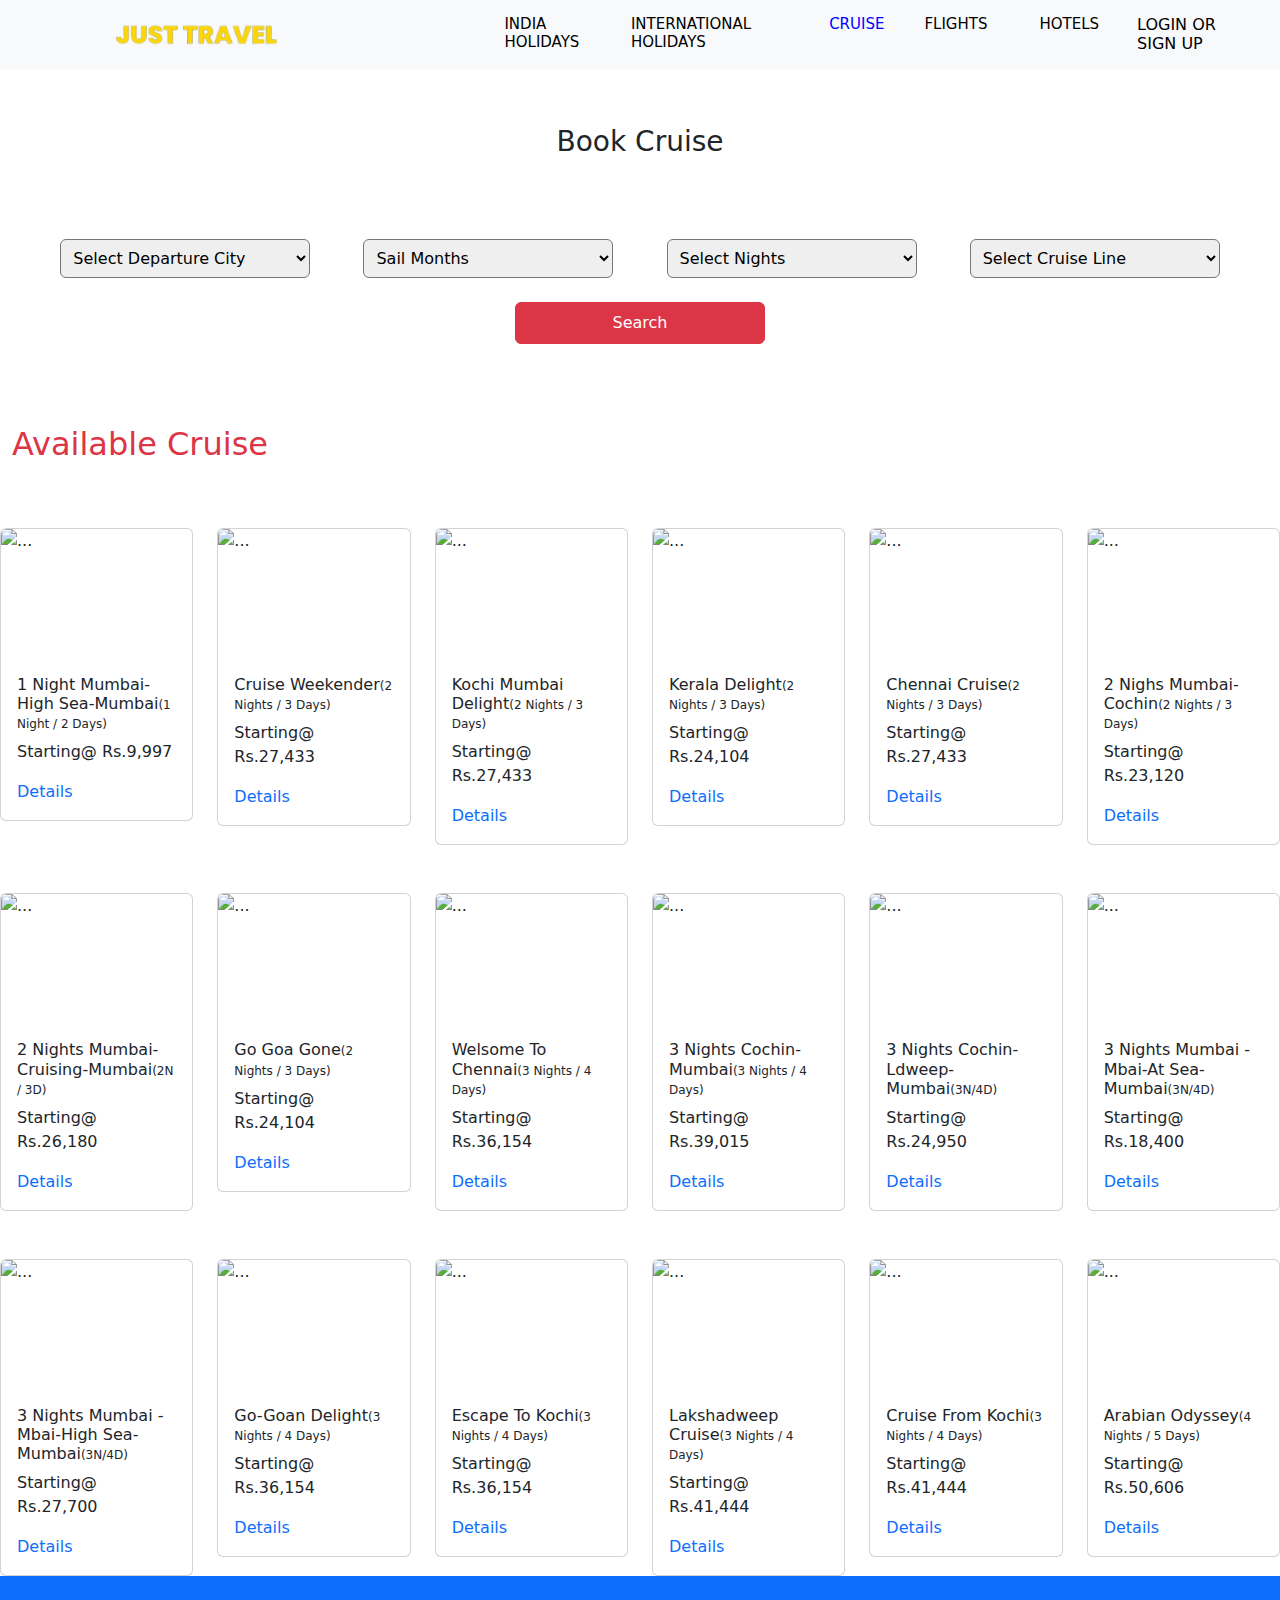
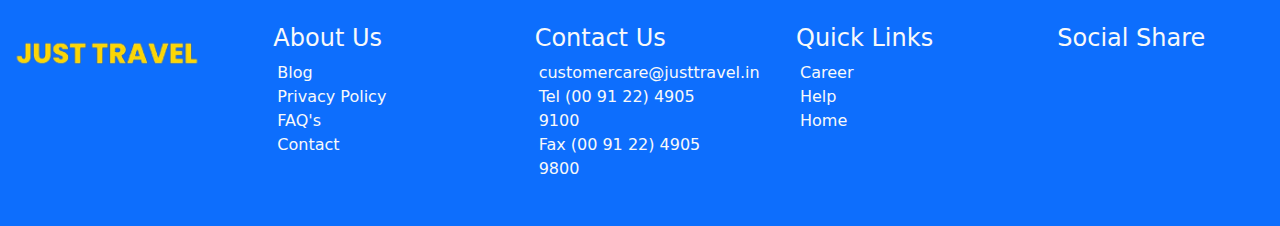
==== cruise.html @ ff223f66 "travelwebsite" ====
<!DOCTYPE html>
<html lang="en">
<head>
    <meta charset="UTF-8">
    <meta name="viewport" content="width=device-width, initial-scale=1.0">
    <title>JustTravel</title>
    <link href="https://cdn.jsdelivr.net/npm/bootstrap@5.3.3/dist/css/bootstrap.min.css" rel="stylesheet" integrity="sha384-QWTKZyjpPEjISv5WaRU9OFeRpok6YctnYmDr5pNlyT2bRjXh0JMhjY6hW+ALEwIH" crossorigin="anonymous">
    <script src="https://cdn.jsdelivr.net/npm/bootstrap@5.3.3/dist/js/bootstrap.bundle.min.js" integrity="sha384-YvpcrYf0tY3lHB60NNkmXc5s9fDVZLESaAA55NDzOxhy9GkcIdslK1eN7N6jIeHz" crossorigin="anonymous"></script>
    <link rel="stylesheet" href="https://cdnjs.cloudflare.com/ajax/libs/font-awesome/6.5.1/css/all.min.css" integrity="sha512-DTOQO9RWCH3ppGqcWaEA1BIZOC6xxalwEsw9c2QQeAIftl+Vegovlnee1c9QX4TctnWMn13TZye+giMm8e2LwA==" crossorigin="anonymous" referrerpolicy="no-referrer" />
    <link rel="stylesheet" href="./travel2css.css">
    <link rel="icon" type="image/icon"  href="./image/icons8-airplane-64.png">

</head>
<body>

  <nav class="navbar navbar-expand-lg navi">
    <div class="container-fluid bg-light navi2" >
      <a id="logo" class="navbar-brand" href="./travel2.html"><img id="backgroundimg" src="./image/logo.png" alt="logo" height="50px" ></a>
      <button class="navbar-toggler" type="button" data-bs-toggle="collapse" data-bs-target="#navbarSupportedContent" aria-controls="navbarSupportedContent" aria-expanded="false" aria-label="Toggle navigation">
        <span class="navbar-toggler-icon"></span>
      </button>
      <div class="div1 collapse navbar-collapse " id="navbarSupportedContent">
        <ul id="navi" class="navbar-nav me-auto mb-2 mb-lg-0">
          <li class="nav-item " >
            <a class="nav-link active" aria-current="page" href="./IndiaHolidays.html">
              <div class="row h6 clr mt-2  intnl hovver">
                INDIA HOLIDAYS
              </div>
            </a>
          </li>
          <li class="nav-item px-5">
            <a class="nav-link" href="./International.html">
            <div class="row h6 clr mt-2 hovver">
              INTERNATIONAL HOLIDAYS
              
              
            </div>
            </a>


          </li>
          <li class="nav-item">
            <a class="nav-link" href="./cruise.html" >
              <div class="row h6 clr clr1 mt-2 intnl hovver">
                CRUISE
                </div>
              
            </a>
            </li>

            <li class="nav-item px-5">
              <a class="nav-link" href="./Flights.html" >
                <div class="row h6 clr mt-2 hovver">
                  FLIGHTS
                  </div>
                
              </a>
              </li>



              <li class="nav-item justify-content-center" >
                <a class="nav-link" href="./Hotels.html" >
                  <div class="row h6  mt-2 intnl hovver clr">
                    HOTELS
                    </div>
                  
                </a>
                </li>
    
  
              <li id="navbtn" class="nav-item  px-5 justify-content-center " >
                
              <a class="nav-link" href="#" >
                <div class="row h6 clr arrow mt-2 hovver1">
                  LOGIN OR SIGN UP
                </div>
                 
                </div>
                
              </a>
              </li>
              
            
        
      </div>
    </div>
  </nav> 



  <div class="container-fluid cruise1">

    <h3 class="pt-5 cru1">Book Cruise</h3>

    <div class="row f2 pt-5">
      <form action="">
        
        <select name="city" id="city" form="" class="p-2 m-4 rounded cruise2">
          <option value="">Select Departure City</option>

          <option value="volvo">Abudhabi</option>
          <option value="saab">Africa</option>
          <option value="opel">Alaska</option>
          <option value="audi">Australia</option>
        </select>
        


        <select name="months" id="months" form="" class="p-2 m-4 rounded cruise2">
          <option value="">Sail Months</option>

          <option value="volvo">Mar-2024</option>
          <option value="saab">Apr-2024</option>
          <option value="opel">May-2024</option>
          <option value="audi">Jun-2024</option>
        </select>



        <select name="nights" id="nights" form="" class="p-2 m-4 rounded cruise2">
          <option value="">Select Nights</option>

          <option value="volvo">1 to 3 night(s)</option>
          <option value="saab">4 to 6 night(s)</option>
          <option value="opel">7 to 9 night(s)</option>
          <option value="audi">10 to 13 night(s)</option>
        </select>



        <select name="cruiseline" id="cruiseline" form="" class="p-2 m-4 rounded cruise2">
          <option value="">Select Cruise Line</option>

          <option value="volvo">Cordelia Cruise</option>
          <option value="saab">Costa Cruises</option>
          <option value="opel">MSC Cruises</option>
          <option value="audi">Norwegian Cruise Line</option>
        </select>






        <button type="button" class="btn btn-danger p-2 mb-2 cruise2">Search</button>




      </form>
    </div>

  </div>

 <div class="container-fluid mt-5 text-danger">
  <h2>Available Cruise</h2>

 </div>

 <div class="row mt-3">
  <div class="col-lg-2 col-md-4 col-sm-6 col-xs-12  pt-5">
    <div class="card hvr">
      <img src="https://lccintl.ezeeibe.com/cruisextranet/ITPL0102_Ship_Cruise_890.jpeg" height="130px" class="card-img-top rounded" alt="...">
      <div class="card-body text-dark">
        <h6 class="card-title">1 Night Mumbai-High Sea-Mumbai<span class="shipf">(1 Night / 2 Days)</span></h6>

        <p class="card-text">Starting@ Rs.9,997</p>
        <a href="" class="ship">Details</a>
      </div>
    </div>
  </div>


  <div class="col-lg-2 col-md-4 col-sm-6 col-xs-12 pt-5">
    <div class="card hvr">
      <img src="https://lccintl.ezeeibe.com/cruisextranet/COSTASE_Ship_Cruise_001.jpeg" height="130px" class="card-img-top rounded" alt="...">
      <div class="card-body text-dark">
        <h6 class="card-title">Cruise Weekender<span class="shipf">(2 Nights / 3 Days)</span></h6>
        <p class="card-text">Starting@ Rs.27,433</p>
        <a href="" class="ship">Details</a>


      </div>
    </div>
  </div>

  <div class="col-lg-2 col-md-4 col-sm-6 col-xs-12 pt-5">
    <div class="card hvr">
      <img src="https://travel.usnews.com/dims4/USNEWS/90ba9c0/2147483647/resize/735x490%3E/quality/85/?url=https%3A%2F%2Ftravel.usnews.com%2Fimages%2FViking_Ocean_Cruises_CRUISELINE-MAIN_2253.jpg" height="130px" class="card-img-top rounded" alt="...">
      <div class="card-body text-dark">
        <h6 class="card-title">Kochi Mumbai Delight<span class="shipf">(2 Nights / 3 Days)</span></h6>
        <p class="card-text">Starting@ Rs.27,433</p>
        <a href="" class="ship">Details</a>


      </div>
    </div> 
  </div>

  <div class="col-lg-2 col-md-4 col-sm-6 col-xs-12 pt-5">
    <div class="card hvr">
      <img src="https://content.flightcentre.com/sites/default/files/NEW-ZEALAND_HOME.jpg" height="130px" class="card-img-top rounded" alt="...">
      <div class="card-body text-dark">
        <h6 class="card-title ">Kerala Delight<span class="shipf">(2 Nights / 3 Days)</span></h6>
        <p class="card-text">Starting@ Rs.24,104</p>
        <a href="" class="ship">Details</a>


      </div>
    </div> 
  </div>

  <div class="col-lg-2 col-md-4 col-sm-6 col-xs-12 pt-5">
    <div class="card hvr">
      <img src="https://upload.wikimedia.org/wikipedia/commons/0/04/Wonder_of_the_Seas.jpg" height="130px" class="card-img-top rounded" alt="...">
      <div class="card-body text-dark">
        <h6 class="card-title">Chennai Cruise<span class="shipf">(2 Nights / 3 Days)</span></h6>
        <p class="card-text">Starting@ Rs.27,433</p>
        <a href="" class="ship">Details</a>


      </div>
    </div> 
  </div>

  <div class="col-lg-2 col-md-4 col-sm-6 col-xs-12 pt-5">
    <div class="card hvr">
      <img src="https://static.euronews.com/articles/stories/08/19/79/42/1440x810_cmsv2_4167b122-a96f-5f47-842b-5a86b911a8ee-8197942.jpg" height="130px" class="card-img-top rounded" alt="...">
      <div class="card-body text-dark">
        <h6 class="card-title">2 Nighs Mumbai-Cochin<span class="shipf">(2 Nights / 3 Days)</span></h6>
        <p class="card-text">Starting@ Rs.23,120</p>
        <a href="" class="ship">Details</a>


      </div>
    </div> 
  </div>

  <div class="col-lg-2 col-md-4 col-sm-6 col-xs-12 pt-5">
    <div class="card hvr">
      <img src="https://img.etimg.com/thumb/width-1600,height-900,imgsize-88332,resizemode-75,msid-101333679/news/new-updates/royal-caribbeans-icon-of-the-seas-set-to-become-worlds-largest-cruise-ship-in-january-2024.jpg"height="130px" class="card-img-top rounded" alt="...">
      <div class="card-body text-dark">
        <h6 class="card-title">2 Nights Mumbai-Cruising-Mumbai<span class="shipf">(2N / 3D)</span></h6>
        <p class="card-text">Starting@ Rs.26,180</p>
        <a href="" class="ship">Details</a>


      </div>
    </div> 
  </div>

  <div class="col-lg-2 col-md-4 col-sm-6 col-xs-12 pt-5">
    <div class="card hvr">
      <img src="https://m.economictimes.com/thumb/msid-104591522,width-1200,height-900,resizemode-4,imgsize-72604/no-ship-for-three-year-cruise-life-at-sea.jpg" height="130px" class="card-img-top rounded" alt="...">
      <div class="card-body text-dark">
        <h6 class="card-title">Go Goa Gone<span class="shipf">(2 Nights / 3 Days)</span></h6>
        <p class="card-text">Starting@ Rs.24,104</p>
        <a href="" class="ship">Details</a>


      </div>
    </div> 
  </div>

  <div class="col-lg-2 col-md-4 col-sm-6 col-xs-12 pt-5">
    <div class="card hvr">
      <img src="https://www.ship-technology.com/wp-content/uploads/sites/8/2020/07/800px-Carnival_Breeze_.jpg" height="130px" class="card-img-top rounded" alt="...">
      <div class="card-body text-dark">
        <h6 class="card-title">Welsome To Chennai<span class="shipf">(3 Nights / 4 Days)</span></h6>
        <p class="card-text">Starting@ Rs.36,154</p>
        <a href="" class="ship">Details</a>


      </div>
    </div> 
  </div>

  <div class="col-lg-2 col-md-4 col-sm-6 col-xs-12 pt-5">
    <div class="card hvr">
      <img src="https://upload.wikimedia.org/wikipedia/commons/thumb/2/26/Carnival_Liberty_anchored_off_Nassau.jpg/640px-Carnival_Liberty_anchored_off_Nassau.jpg" height="130px" class="card-img-top rounded" alt="...">
      <div class="card-body text-dark">
        <h6 class="card-title">3 Nights Cochin-Mumbai<span class="shipf">(3 Nights / 4 Days)</span></h6>
        <p class="card-text">Starting@ Rs.39,015</p>
        <a href="" class="ship">Details</a>


      </div>
    </div> 
  </div>

  <div class="col-lg-2 col-md-4 col-sm-6 col-xs-12 pt-5">
    <div class="card hvr">
      <img src="https://img.cruisecritic.net/cms-sb/f/1005231/b60aa68826/mediterranean_western-mediterranean_europe_17665.jpg?auto=compress%2Cformat&fp-z=1&h=532&w=818&ar=3%3A2&dpr=2.625&q=15&ixlib=react-9.0.2" height="130px" class="card-img-top rounded" alt="...">
      <div class="card-body text-dark">
        <h6 class="card-title">3 Nights Cochin-Ldweep-Mumbai<span class="shipf">(3N/4D)</span></h6>
        <p class="card-text">Starting@ Rs.24,950</p>
        <a href="" class="ship">Details</a>


      </div>
    </div> 
  </div>

  <div class="col-lg-2 col-md-4 col-sm-6 col-xs-12 pt-5">
    <div class="card hvr">
      <img src="https://res.cloudinary.com/graham-media-group/image/upload/f_auto/q_auto/c_thumb,w_700/v1/media/gmg/SP6NHN236FHONFEK76SNDH5VVE.jpg?_a=ATCqVhC0" height="130px" class="card-img-top rounded" alt="...">
      <div class="card-body text-dark">
        <h6 class="card-title">3 Nights Mumbai -Mbai-At Sea-Mumbai<span class="shipf">(3N/4D)</span></h6>
        <p class="card-text">Starting@ Rs.18,400</p>
        <a href="" class="ship">Details</a>


      </div>
    </div> 
  </div>

  <div class="col-lg-2 col-md-4 col-sm-6 col-xs-12 pt-5">
    <div class="card hvr">
      <img src="https://i.insider.com/5ac3f7ec7708e9038b04b709?width=700" height="130px" class="card-img-top rounded" alt="...">
      <div class="card-body text-dark">
        <h6 class="card-title">3 Nights Mumbai -Mbai-High Sea-Mumbai<span class="shipf">(3N/4D)</span></h6>
        <p class="card-text">Starting@ Rs.27,700</p>
        <a href="" class="ship">Details</a>


      </div>
    </div> 
  </div>

  <div class="col-lg-2 col-md-4 col-sm-6 col-xs-12 pt-5">
    <div class="card hvr">
      <img src="https://smartcdn.gprod.postmedia.digital/financialpost/wp-content/uploads/2021/07/vw0715cruise.jpg" height="130px" class="card-img-top rounded" alt="...">
      <div class="card-body text-dark">
        <h6 class="card-title">Go-Goan Delight<span class="shipf">(3 Nights / 4 Days)</span></h6>
        <p class="card-text">Starting@ Rs.36,154</p>
        <a href="" class="ship">Details</a>


      </div>
    </div> 
  </div>

  <div class="col-lg-2 col-md-4 col-sm-6 col-xs-12 pt-5">
    <div class="card hvr">
      <img src="https://encrypted-tbn0.gstatic.com/images?q=tbn:ANd9GcQZz0h0T2mLqtDpybFTG1DbP-3txzOZMOfcfXTZJv35JfcJWv8YTI79_JayQxr3JvXcnfI&usqp=CAU" height="130px" class="card-img-top rounded" alt="...">
      <div class="card-body text-dark">
        <h6 class="card-title">Escape To Kochi<span class="shipf">(3 Nights / 4 Days)</span></h6>
        <p class="card-text">Starting@ Rs.36,154</p> 
        <a href="" class="ship">Details</a>


      </div>
    </div> 
  </div>

  <div class="col-lg-2 col-md-4 col-sm-6 col-xs-12 pt-5">
    <div class="card hvr">
      <img src="https://cdn.britannica.com/13/186113-050-FE14AC14/cruise-ship-port-Skagway-Alaska.jpg?w=400&h=300&c=crop" height="130px" class="card-img-top rounded" alt="...">
      <div class="card-body text-dark">
        <h6 class="card-title">Lakshadweep Cruise<span class="shipf">(3 Nights / 4 Days)</span></h6>
        <p class="card-text">Starting@ Rs.41,444</p>
        <a href="" class="ship">Details</a>


      </div>
    </div> 
  </div>

  <div class="col-lg-2 col-md-4 col-sm-6 col-xs-12 pt-5">
    <div class="card hvr">
      <img src="https://encrypted-tbn0.gstatic.com/images?q=tbn:ANd9GcTSSMO_yLW_m_0cvgtEfYRKFjConu6HfXg4q9-Y2WXOpYHTAmXa8NJjrTHXGgBK0vfHqrA&usqp=CAU" height="130px" class="card-img-top rounded" alt="...">
      <div class="card-body text-dark">
        <h6 class="card-title">Cruise From Kochi<span class="shipf">(3 Nights / 4 Days)</span></h6>
        <p class="card-text">Starting@ Rs.41,444</p>
        <a href="" class="ship">Details</a>


      </div>
    </div> 
  </div>

  <div class="col-lg-2 col-md-4 col-sm-6 col-xs-12 pt-5">
    <div class="card hvr">
      <img src="https://www.hindustantimes.com/ht-img/img/2024/01/22/550x309/ROYAL-CARIBBEAN-PREVIEW-92_1705924847943_1705924876557.jpg" height="130px" class="card-img-top rounded" alt="...">
      <div class="card-body text-dark">
        <h6 class="card-title">Arabian Odyssey<span class="shipf">(4 Nights / 5 Days)</span></h6>
        <p class="card-text">Starting@ Rs.50,606</p>
        <a href="" class="ship">Details</a>


      </div>
    </div> 
  </div>
</div>


<footer class="container-fluid ftr bg-primary">

  <div class="row pt-5">
    <div class="col-lg-2 col-md-4 col-sm-6 col-xs-12">
      <div class="row">
        <img src="./image/logo.png" alt="logo">
      </div>
    </div>
    <div class="col-lg-2 col-md-4 col-sm-6 col-xs-12 text-light ms-5 ">
      <div class="row">
        <h4>About Us</h4>
      </div>
      <div class="row ms-1">Blog</div>
      <div class="row ms-1">Privacy Policy</div>
      <div class="row ms-1">FAQ's</div>
      <div class="row ms-1">Contact</div>
    </div>
    <div class="col-lg-2 col-md-4 col-sm-6 col-xs-12 text-light ms-5 text-light">
      <div class="row"><h4>Contact Us</h4></div>
      <div class="row ms-1">customercare@justtravel.in</div>
      <div class="row ms-1">Tel (00 91 22) 4905 9100</div>
      <div class="row ms-1">Fax (00 91 22) 4905 9800</div>
    </div>
    <div class="col-lg-2 col-md-4 col-sm-6 col-xs-12 text-light ms-5 text-light">
      <div class="row"><h4>Quick Links</h4></div>
      <div class="row ms-1">Career</div>
      <div class="row ms-1">Help</div>
      <div class="row ms-1">Home</div>
    </div>
    <div class="col-lg-2 col-md-4 col-sm-6 col-xs-12 text-light ms-5 text-light">
      <div class="row "><h4>Social Share</h4></div>
      <div class="row">
        <div class="col-3"><i class="fa-brands fa-facebook fa-2x"></i></div>
        <div class="col-3"><i class="fa-brands fa-twitter fa-2x"></i></div>
        <div class="col-3"><i class="fa-brands fa-instagram fa-2x"></i></div>
        <!--<div class="col-3"><i class="fa-brands fa-youtube fa-2x"></i></div>-->
      </div>
    </div>
    <div class="col-1"></div>







  </div>










</footer>



  












 



    























    
</body>
</html>
---- travel2css.css ----
body{
   overflow-x: hidden;
   
}

.div1{
    margin-left: 200px;
 }
 
 #logo{
     padding-left: 100px;
 
 }
 
 .navi{
     font-size: 12px;
     

 }

 .navi2{
  margin-top: -9px;

 }
 
 #arrow{
     margin-left:30px;
     margin-top: -18px;
 }
 
 #navbtn{
     margin-left: 10px;
    
 }

 .navbar1{
    position: fixed;
 }

 .ftr{
  height: 250px;
}


 @media(min-width:350px){
  
  #logo{
    padding-left: 20px;
  }

  .intnl{
    margin-left: 35px;
  }

  #navbtn{
    margin-left: -2px;
  }

  .best{
    height:1350px;
    margin-top: -17px;
  } 

  .best1{
    height: 1500px;
    border-right: 5px solid yellow;
    border-bottom: 5px solid yellow;
    border-left: 5px solid red;
    border-top: 5px solid red;
  }

  .dbs{
    height: 400px;
  }

  .c2{
    margin-top: -23px;
    height: 100%;
   /* margin-left: -12px;*/
   /* width: 1548px;*/
  
   }

   .fill1{
    height: 600px;
   }


 


  
 
  
}

@media(min-width:375px){
  .ftr{
    height:700px;
  }

}
@media(min-width:750px){
  .ftr{
    height:250px;
  }

  #logo{
    padding-left: 100px;

}

#navbtn{
  width: 230px;
}

.intnl{
  margin-left: 0px;
}

.c2{
  margin-top: -23px;
  margin-left: -12px;
  width: 1548px;

 }

}

.clr{
  color: black;
}

.clr1{
  color: blue;
}

 .hovver{
   font-size: 15px;
 }

 .hovver:hover{
  color: red;

    
   
 }

 .hovver1:hover{
    color: green;
    

 }

 /*.heading{
    height: 90px;
    text-align: center;
 }
*/
 /*.c1{
    margin-top: -8px;
 }*/



 .f1{
    height: 270px;
    
 }

 .f2{
    text-align: center;
 }

 .package1{
    height: 1200px;
 }

 .package1 h2{
    text-align: center;
    text-decoration: underline;
 }

 /*.marg{
   margin-top: 150px;
 }*/

 @media(min-width:350px){
   .marg{
     margin-top: 130px;
   }
   .package1{
      height: 2400px;
   }

   .cruise1{
    height: 700px;
    background-image: url(https://img.etimg.com/thumb/width-1600,height-900,imgsize-72604,resizemode-75,msid-104591505/news/international/us/no-ship-for-three-year-cruise-life-at-sea-voyage-delayed-as-company-changes-itinerary-check-new-dates.jpg);
    background-repeat: no-repeat;
    background-size: cover;
   }

   .flights1{
    height: 1000px;
    /*background-color: yellow;*/
    background-image: url(https://static.aviva.io/content/dam/aviva-public/ie/articles/travel/travel-tips-long-haul-flights.jpg);
    background-repeat: no-repeat;
    background-size: cover;
  }

  .banner{
    /*margin-left: -12px;*/
    background-image: url(./image/hotel.jpeg);
    
    height: 500px;
  }

 
 }

 @media(min-width:768px){
   .marg{
     margin-top: 230px;
 
       
   }
   .package1{
      height: 1200px;
   }

   .cruise1{
    height: 300px;
    /*background-color: yellow;*/
    background-image: url(https://img.etimg.com/thumb/width-1600,height-900,imgsize-72604,resizemode-75,msid-104591505/news/international/us/no-ship-for-three-year-cruise-life-at-sea-voyage-delayed-as-company-changes-itinerary-check-new-dates.jpg);
    background-repeat: no-repeat;
    background-size: cover;
  }

  .flights1{
    height: 500px;
    /*background-color: yellow;*/
    background-image: url(https://static.aviva.io/content/dam/aviva-public/ie/articles/travel/travel-tips-long-haul-flights.jpg);
    background-repeat: no-repeat;
    background-size: cover;
  }

  .banner{
    /*margin-left: -12px;*/
    background-image: url(https://www.sotc.in/images/home-page-banners/2021/june/Flight-Hotel-Banner1-1920x545.jpg);
    
    height: 500px;
  }

 }





 
       


/*International form --------------------------------------------------------------------------------------------*/




@media(min-width:414px){
   .bn{
     margin-top: 50px;
 
       
   }
  
 }








 .marg1{
   margin-left: 180px;
 }



 .hvr:hover{
   transform: scale(1.04);
   transition: 0.2s ease;

 }

 
 

 .aus{
   margin-left: -16px;
 }

 .aus1{
   
   width: 300px;
   height: 400px;
 }

 .marg2{
   margin-top: 220px;


 }



 /*cruise-----------------------------------------------------*/

 /*    .cruise1{*/
 /* height: 300px;*/
  /*background-color: yellow;*/
  /*background-image: url(https://img.etimg.com/thumb/width-1600,height-900,imgsize-72604,resizemode-75,msid-104591505/news/international/us/no-ship-for-three-year-cruise-life-at-sea-voyage-delayed-as-company-changes-itinerary-check-new-dates.jpg);
  background-repeat: no-repeat;
  background-size: cover;
} */

 .cru1{
  text-align: center;
 }

 .cruise2{
  width: 250px;
 }

 .ship{
  text-decoration: none;
 }

 .shipf{
  font-size: 12px;
 }


 /*Flights-------------------------------------*/
 

 /*.flights1{*/
 /* height: 500px;*/
  /*background-color: yellow;*/
  /*background-image: url(https://webcdn.infiniteflight.com/blog/content/images/2023/06/Blog.jpg);
  background-repeat: no-repeat;
  background-size: cover;
}*/

/*hotels-----------------------------------*/

.hotels1{
  height: 500px;
  /*background-color: yellow;*/
  background-image: url(https://www.fivestaralliance.com/files/fivestaralliance.com/home_page_hero_image/SIG%20Ciragan%20Palace%20Hotel%20Kempinski%20Istanbul%205.jpg);
  background-repeat: no-repeat;
  background-size: cover;
}

.left1{
  margin-left: 200px;
}



/*flight2------------------------------------------------------*/


/*.dbs{
  height: 280px;
}*/

  /*---------------------*/

  .kin{
    height: 400px;
    width: 1100px;
    margin-left: 200px;
  }

  .hi{
    height: 12px;
    width: 100%;
    background-color: orange;
  }
  .mar{
    margin-top: 19px;
  }
  
  .hi1{
    margin-top: -5px;
    background-color: rgba(223, 80, 223, 0.853);
  }

  .hi2{
    background-color: rgba(135, 207, 235, 2);
  }

  .hi3{
    background-color: black;
  }

  @media(min-width:375px){
    .trusted{
      margin-left: 33px;
  
        
    }

    .trusted1{
      margin-left: -60px;
  
        
    }
  }

  @media(min-width:750px){
    
    .trusted{
      margin-left: 0px;
  
        
    }

    .trusted1{
      margin-left: 0px;
  
        
    }


    .hi1{
      margin-top: 20px;
    }

    .hi4{
      margin-top: 43px;



    }

    .best{
      height: 800px;
     }

     
  .best1{
    height: 500px;
    border-right: 5px solid yellow;
    border-bottom: 5px solid yellow;
    border-left: 5px solid red;
    border-top: 5px solid red;



  }

  .dbs{
    height: 280px;
 }

 .fill1{
  height: 400px;
 }



  }

 


   /*travel1....form------------------*/
  
   .fill{
    height: 300px;
    width: 1000px;
    background-image: url(https://assets.zeezest.com/blogs/PROD_Monsoon-Trek_1621485182124_thumb_1200.jpeg);
  }

  .nm1{
    width: 305px;
  }

  .hrule1{
    height: 5px;
    width: 90px;

  }



  @media screen and (max-width: 600px) {
    .fill {
      height: 100%;
      width: 100%;
      


    }

    
  }
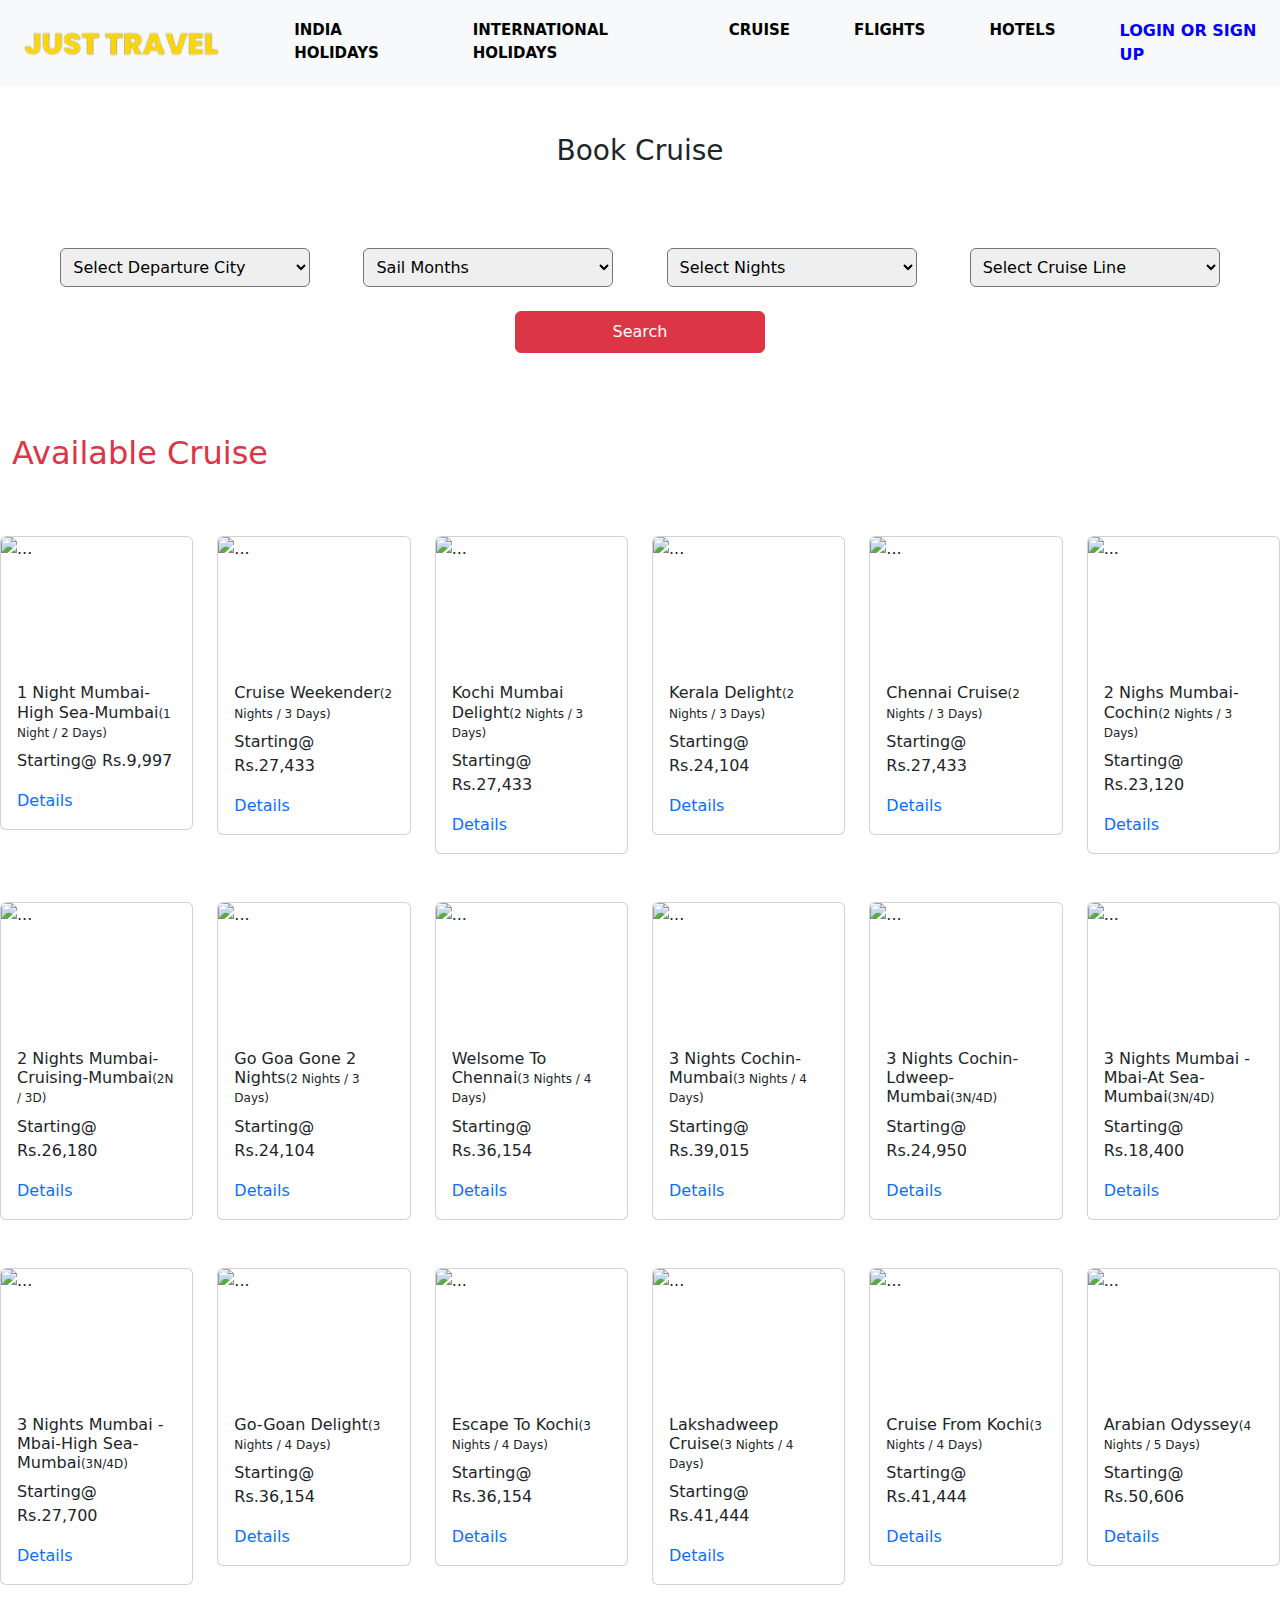
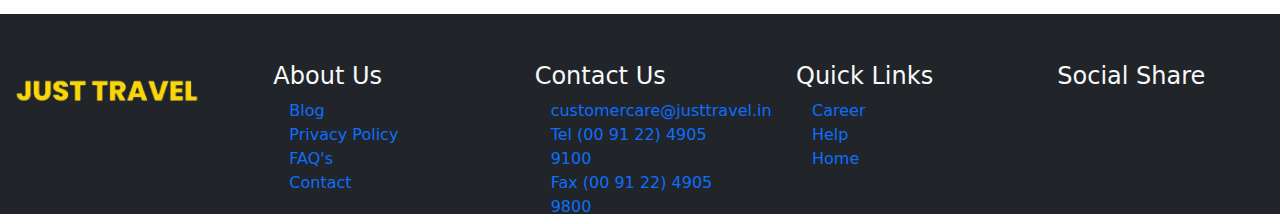
==== commit 599e9990: "Travelwebsite" ====
--- a/cruise.html
+++ b/cruise.html
@@ -13,79 +13,44 @@
 </head>
 <body>
 
-  <nav class="navbar navbar-expand-lg navi">
-    <div class="container-fluid bg-light navi2" >
-      <a id="logo" class="navbar-brand" href="./travel2.html"><img id="backgroundimg" src="./image/logo.png" alt="logo" height="50px" ></a>
+  <nav class="navbar navbar-expand-lg bg-body-tertiary ">
+    <div class="container-fluid">
+      <a  class="navbar-brand ps-2" href="./travel2.html"><img src="./image/logo.png" height="60px" alt=""></a>
       <button class="navbar-toggler" type="button" data-bs-toggle="collapse" data-bs-target="#navbarSupportedContent" aria-controls="navbarSupportedContent" aria-expanded="false" aria-label="Toggle navigation">
         <span class="navbar-toggler-icon"></span>
       </button>
-      <div class="div1 collapse navbar-collapse " id="navbarSupportedContent">
-        <ul id="navi" class="navbar-nav me-auto mb-2 mb-lg-0">
-          <li class="nav-item " >
-            <a class="nav-link active" aria-current="page" href="./IndiaHolidays.html">
-              <div class="row h6 clr mt-2  intnl hovver">
-                INDIA HOLIDAYS
-              </div>
-            </a>
-          </li>
-          <li class="nav-item px-5">
-            <a class="nav-link" href="./International.html">
-            <div class="row h6 clr mt-2 hovver">
-              INTERNATIONAL HOLIDAYS
-              
-              
-            </div>
-            </a>
-
-
-          </li>
-          <li class="nav-item">
-            <a class="nav-link" href="./cruise.html" >
-              <div class="row h6 clr clr1 mt-2 intnl hovver">
-                CRUISE
-                </div>
-              
-            </a>
-            </li>
-
-            <li class="nav-item px-5">
-              <a class="nav-link" href="./Flights.html" >
-                <div class="row h6 clr mt-2 hovver">
-                  FLIGHTS
-                  </div>
-                
-              </a>
-              </li>
-
-
-
-              <li class="nav-item justify-content-center" >
-                <a class="nav-link" href="./Hotels.html" >
-                  <div class="row h6  mt-2 intnl hovver clr">
-                    HOTELS
-                    </div>
-                  
-                </a>
-                </li>
-    
-  
-              <li id="navbtn" class="nav-item  px-5 justify-content-center " >
-                
-              <a class="nav-link" href="#" >
-                <div class="row h6 clr arrow mt-2 hovver1">
-                  LOGIN OR SIGN UP
-                </div>
-                 
-                </div>
-                
-              </a>
-              </li>
-              
-            
+      <div class="collapse navbar-collapse" id="navbarSupportedContent">
+        <ul class="navbar-nav me-auto mb-2 mb-lg-0">
+          <li class="nav-item">
+            <a class=" nav-link hovver fnt  ms-5" aria-current="page" href="./IndiaHolidays.html">INDIA HOLIDAYS</a>
+          </li>
+          <li class="nav-item">
+            <a class="nav-link hovver fnt  ms-5" aria-current="page" href="./International.html">INTERNATIONAL HOLIDAYS</a>
+          </li>
+          <li class="nav-item">
+            <a class="nav-link hovver fnt  ms-5" aria-current="page" href="./cruise.html">CRUISE</a>
+          </li>
+          <li class="nav-item">
+            <a class="nav-link hovver  fnt  ms-5" aria-current="page" href="./Flights.html">FLIGHTS</a>
+          </li>
+          <li class="nav-item">
+            <a class="nav-link hovver  fnt  ms-5" aria-current="page" href="./Hotels.html">HOTELS</a>
+          </li>
+
+          <li class="nav-item">
+            <a class="nav-link hovver1  fnt1  ms-5" aria-current="page" href="#">LOGIN OR SIGN UP</a>
+          </li>
+          
+
+         
+         
+        </ul>
+
         
       </div>
     </div>
-  </nav> 
+  </nav>
+          
 
 
 
@@ -254,7 +219,7 @@
     <div class="card hvr">
       <img src="https://m.economictimes.com/thumb/msid-104591522,width-1200,height-900,resizemode-4,imgsize-72604/no-ship-for-three-year-cruise-life-at-sea.jpg" height="130px" class="card-img-top rounded" alt="...">
       <div class="card-body text-dark">
-        <h6 class="card-title">Go Goa Gone<span class="shipf">(2 Nights / 3 Days)</span></h6>
+        <h6 class="card-title">Go Goa Gone 2 Nights<span class="shipf">(2 Nights / 3 Days)</span></h6>
         <p class="card-text">Starting@ Rs.24,104</p>
         <a href="" class="ship">Details</a>
 
@@ -380,7 +345,7 @@
     </div> 
   </div>
 
-  <div class="col-lg-2 col-md-4 col-sm-6 col-xs-12 pt-5">
+  <div class="col-lg-2 col-md-4 col-sm-6 col-xs-12 pt-5 pb-5">
     <div class="card hvr">
       <img src="https://www.hindustantimes.com/ht-img/img/2024/01/22/550x309/ROYAL-CARIBBEAN-PREVIEW-92_1705924847943_1705924876557.jpg" height="130px" class="card-img-top rounded" alt="...">
       <div class="card-body text-dark">
@@ -395,7 +360,8 @@
 </div>
 
 
-<footer class="container-fluid ftr bg-primary">
+
+<footer class="container-fluid ftr bg-dark">
 
   <div class="row pt-5">
     <div class="col-lg-2 col-md-4 col-sm-6 col-xs-12">
@@ -407,30 +373,29 @@
       <div class="row">
         <h4>About Us</h4>
       </div>
-      <div class="row ms-1">Blog</div>
-      <div class="row ms-1">Privacy Policy</div>
-      <div class="row ms-1">FAQ's</div>
-      <div class="row ms-1">Contact</div>
+      <div class="row ms-1"><a class="flink" href="">Blog</a></div>
+      <div class="row ms-1"><a class="flink" href="">Privacy Policy</a></div>
+      <div class="row ms-1"><a class="flink" href="">FAQ's</a></div>
+      <div class="row ms-1"><a class="flink" href="">Contact</a></div>
     </div>
     <div class="col-lg-2 col-md-4 col-sm-6 col-xs-12 text-light ms-5 text-light">
       <div class="row"><h4>Contact Us</h4></div>
-      <div class="row ms-1">customercare@justtravel.in</div>
-      <div class="row ms-1">Tel (00 91 22) 4905 9100</div>
-      <div class="row ms-1">Fax (00 91 22) 4905 9800</div>
+      <div class="row ms-1"><a class="flink" href="">customercare@justtravel.in</a></div>
+      <div class="row ms-1"><a class="flink" href="">Tel (00 91 22) 4905 9100</a></div>
+      <div class="row ms-1"><a class="flink" href="">Fax (00 91 22) 4905 9800</a></div>
     </div>
     <div class="col-lg-2 col-md-4 col-sm-6 col-xs-12 text-light ms-5 text-light">
       <div class="row"><h4>Quick Links</h4></div>
-      <div class="row ms-1">Career</div>
-      <div class="row ms-1">Help</div>
-      <div class="row ms-1">Home</div>
+      <div class="row ms-1"><a class="flink" href="">Career</a></div>
+      <div class="row ms-1"><a class="flink" href="">Help</a></div>
+      <div class="row ms-1"><a class="flink" href="./travel2.html">Home</a></div>
     </div>
     <div class="col-lg-2 col-md-4 col-sm-6 col-xs-12 text-light ms-5 text-light">
       <div class="row "><h4>Social Share</h4></div>
       <div class="row">
-        <div class="col-3"><i class="fa-brands fa-facebook fa-2x"></i></div>
-        <div class="col-3"><i class="fa-brands fa-twitter fa-2x"></i></div>
-        <div class="col-3"><i class="fa-brands fa-instagram fa-2x"></i></div>
-        <!--<div class="col-3"><i class="fa-brands fa-youtube fa-2x"></i></div>-->
+        <div class="col-3"><a class="flink" href=""><i class="fa-brands fa-facebook fa-2x"></i></a></div>
+        <div class="col-3"><a class="flink" href=""><i class="fa-brands fa-twitter fa-2x"></i></a></div>
+        <div class="col-3"><a class="flink" href=""><i class="fa-brands fa-instagram fa-2x"></i></a></div>
       </div>
     </div>
     <div class="col-1"></div>
@@ -453,7 +418,6 @@
 
 
 </footer>
-
 
 
   
--- a/travel2css.css
+++ b/travel2css.css
@@ -33,13 +33,57 @@
     
  }
 
- .navbar1{
-    position: fixed;
- }
+ 
 
  .ftr{
-  height: 250px;
-}
+  height: 610px;
+}
+
+.csize{
+  width: 350px
+}
+
+.upsize{
+  margin-top: 155px;
+}
+
+.fnt{
+  font-weight: bolder;
+  color: black;
+}
+
+.fnt1{
+  color: blue;
+  font-weight: bolder;
+
+}
+
+.testimonial{
+  margin-top: 8%;
+}
+
+.testimonial .people{
+  margin-left: 8%;
+}
+
+.textiImg{
+  width: 100px;
+  height: 100px;
+}
+
+.fntsize{
+  font-size: 15px;
+}
+
+.flink{
+  text-decoration: none;
+}
+
+.flink:hover{
+  font-size: 20px;
+  color: azure;
+}
+
 
 
  @media(min-width:350px){
@@ -57,12 +101,12 @@
   }
 
   .best{
-    height:1350px;
-    margin-top: -17px;
+    height:3500px;
+    margin-top: 2px;
   } 
 
   .best1{
-    height: 1500px;
+    height: 1300px;
     border-right: 5px solid yellow;
     border-bottom: 5px solid yellow;
     border-left: 5px solid red;
@@ -85,24 +129,21 @@
     height: 600px;
    }
 
-
- 
-
-
-  
- 
-  
-}
-
-@media(min-width:375px){
-  .ftr{
-    height:700px;
-  }
-
-}
+   
+
+
+ 
+
+
+  
+ 
+  
+}
+
+
 @media(min-width:750px){
   .ftr{
-    height:250px;
+    height:200px;
   }
 
   #logo{
@@ -185,6 +226,7 @@
    margin-top: 150px;
  }*/
 
+ 
  @media(min-width:350px){
    .marg{
      margin-top: 130px;
@@ -447,7 +489,9 @@
     }
 
     .best{
-      height: 800px;
+      height: 1050px;
+      margin-top: -17px;
+      
      }
 
      
